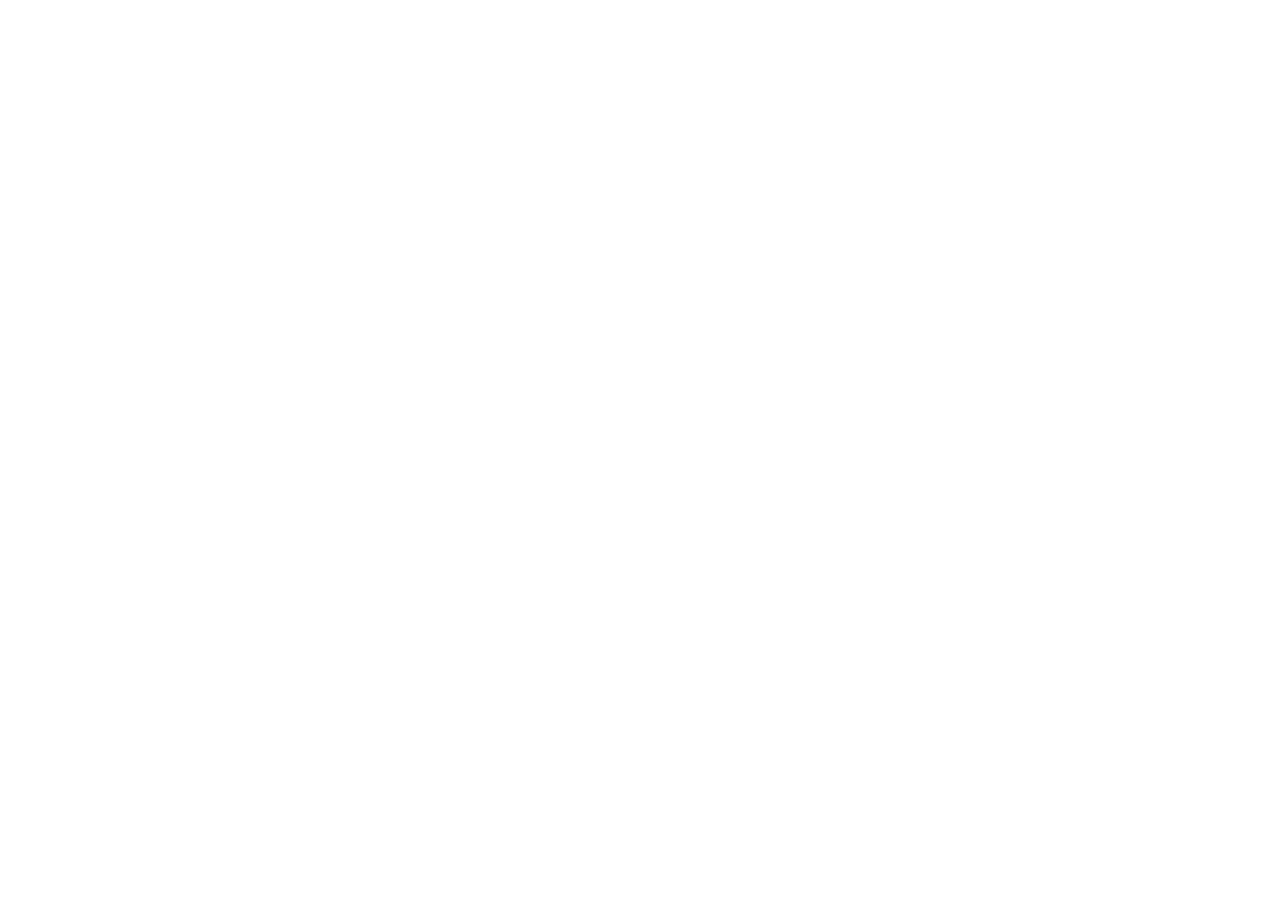
==== src/main/resources/templates/index.html @ 139bba71 "add index" ====
<!DOCTYPE html>
<!--suppress ALL-->
<html lang="en"
      xmlns="http://www.w3.org/1999/xhtml"
      xmlns:th="http://www.thymeleaf.org">
<head>
    <meta http-equiv="Content-Type" content="text/html;charset=UTF-8"/>
    <title>首页</title>
    <link th:href="@{layui/css/layui.css}" rel="stylesheet">
    <script th:src="@{layui/layui.js}"></script>
</head>
<body>

</body>
</html>
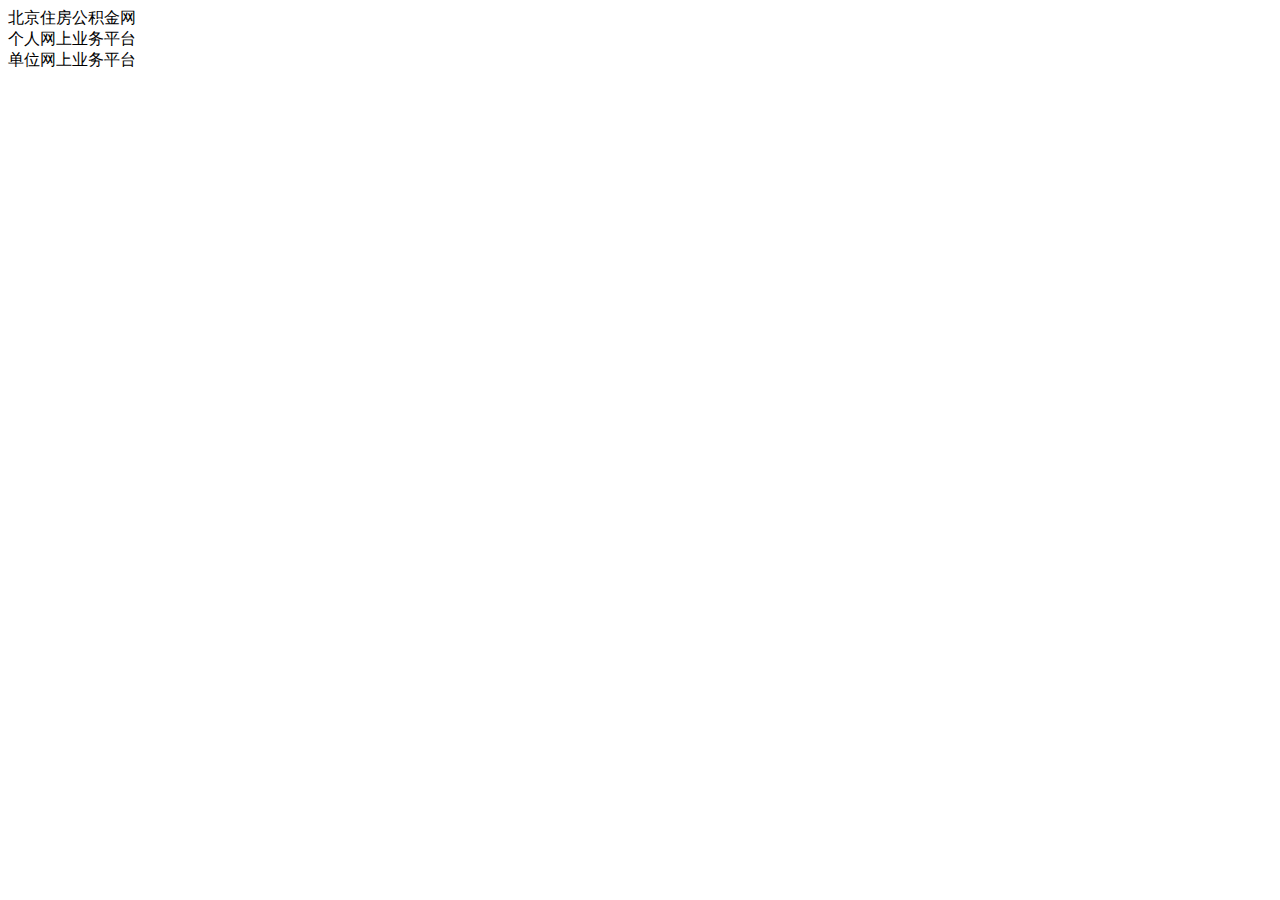
==== commit 9ebd59a9: "qkq第一天" ====
--- a/src/main/resources/templates/index.html
+++ b/src/main/resources/templates/index.html
@@ -5,11 +5,32 @@
       xmlns:th="http://www.thymeleaf.org">
 <head>
     <meta http-equiv="Content-Type" content="text/html;charset=UTF-8"/>
-    <title>首页</title>
-    <link th:href="@{layui/css/layui.css}" rel="stylesheet">
-    <script th:src="@{layui/layui.js}"></script>
+    <title>北京住房公积金网</title>
+    <link th:href="@{/layui/css/layui.css}" rel="stylesheet" media="all">
+    <link th:href="@{/css/index.css}" rel="stylesheet">
+    <script th:src="@{/layui/layui.all.js}"></script>
 </head>
-<body>
+<body class="layui-layout-body">
+    <div id="body">
+        <div id="header">
+            <span>北京住房公积金网</span>
+        </div>
+        <div id="publicity">
 
+        </div>
+        <div id="turns">
+
+        </div>
+        <div id="business">
+            <div id="b1">
+                <i class="layui-icon layui-icon-friends"></i>
+                <a th:href="@{/}" type="button" class="layui-btn layui-btn-fluid">个人网上业务平台</a>
+            </div>
+            <div id="b2">
+                <i class="layui-icon layui-icon-component"></i>
+                <a th:href="@{/test/page2}" type="button" class="layui-btn layui-btn-fluid">单位网上业务平台</a>
+            </div>
+        </div>
+    </div>
 </body>
 </html>